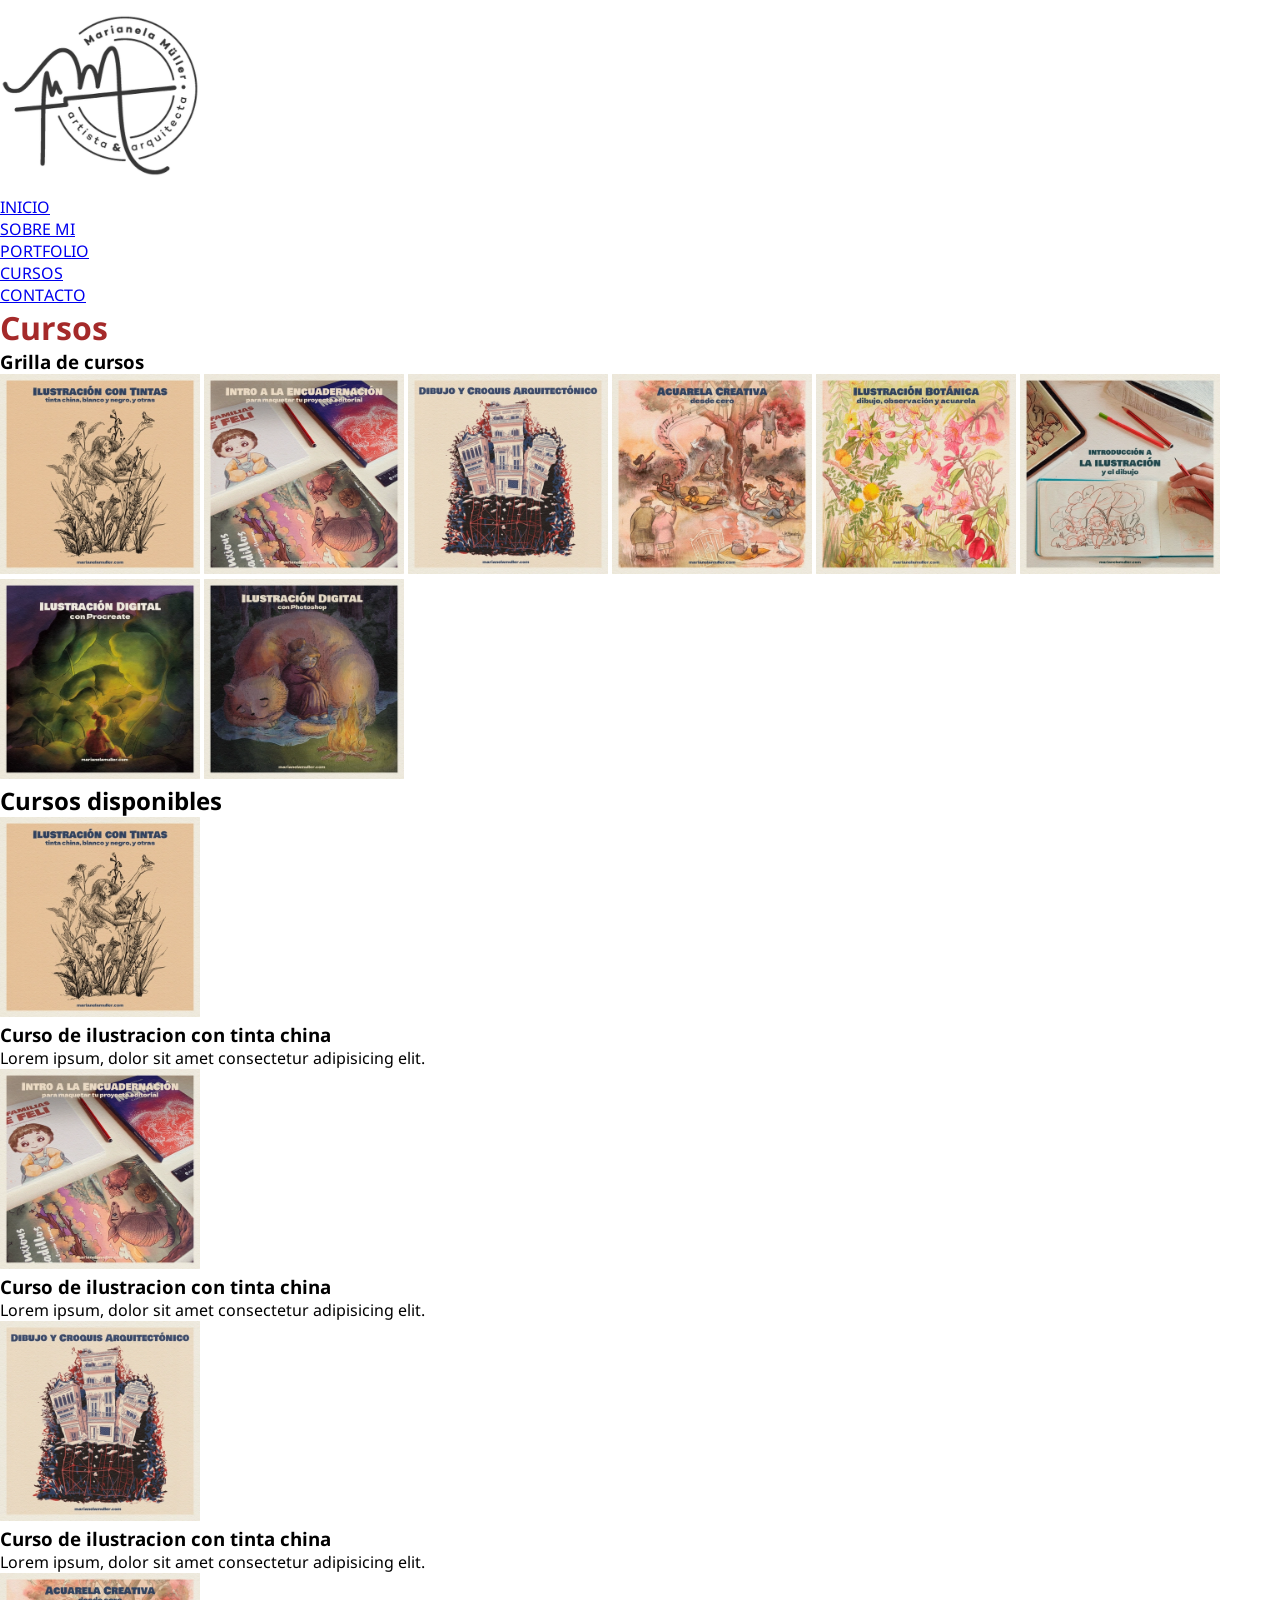
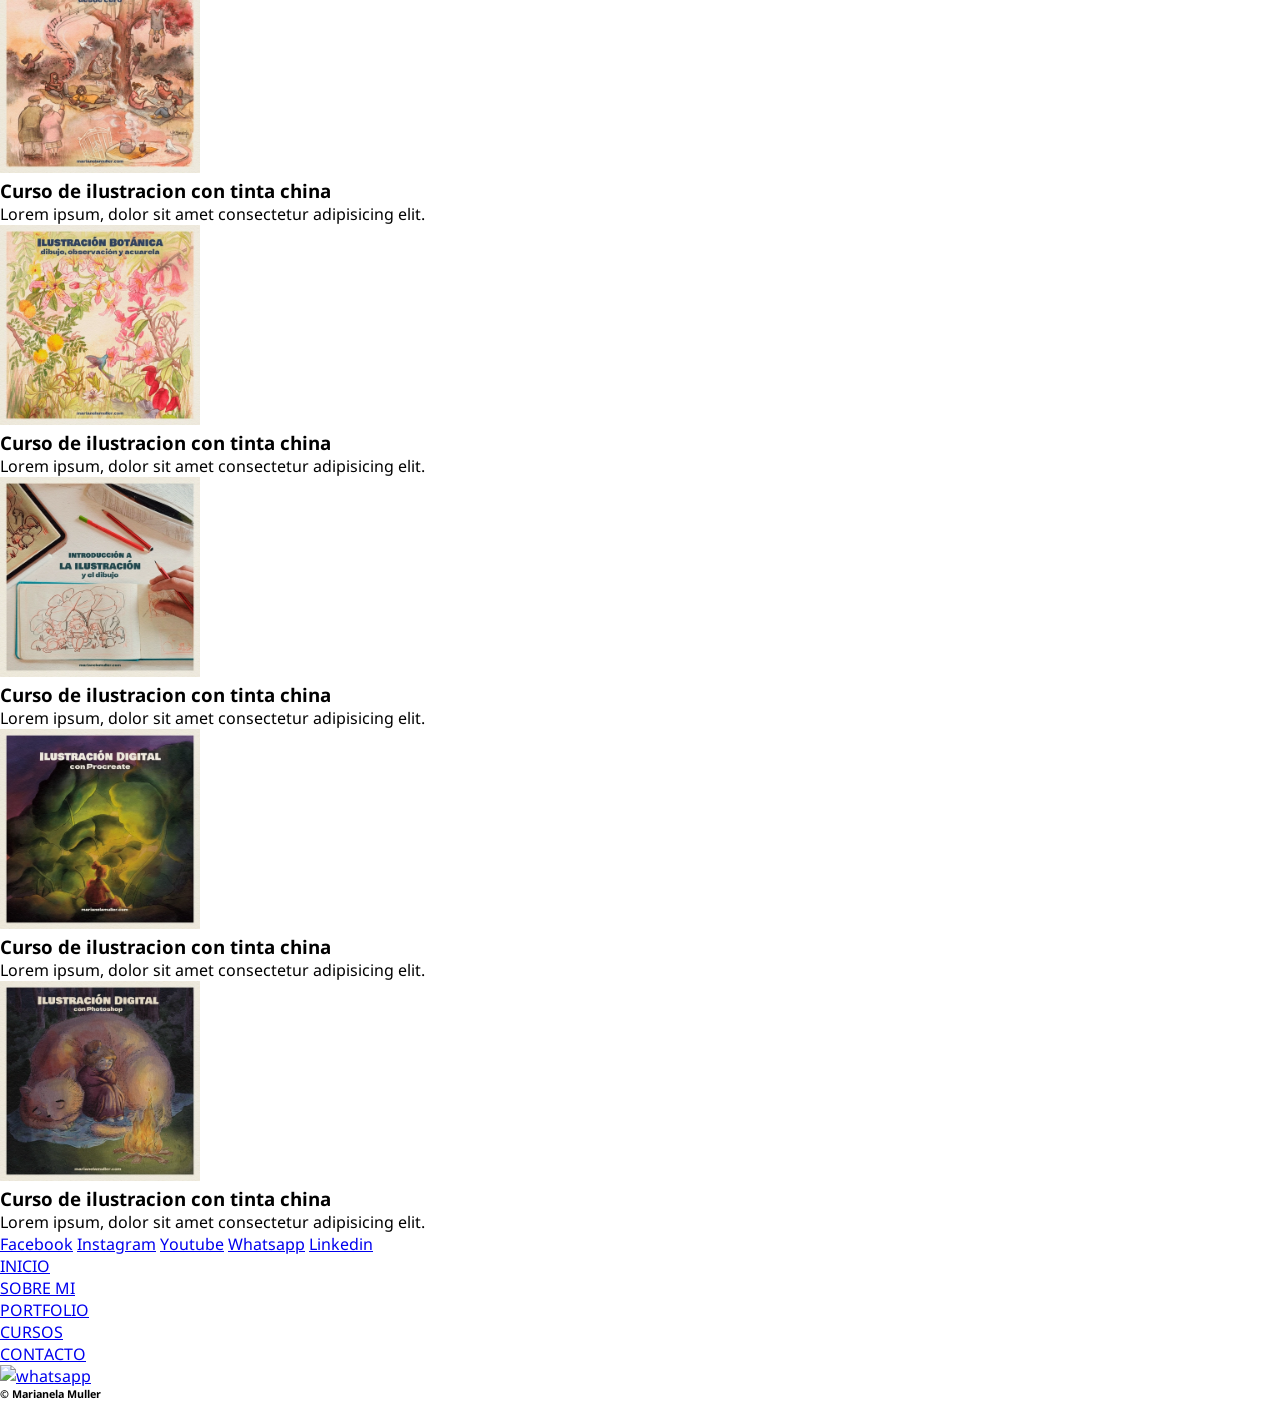
==== pages/cursos.html @ d38a22ce "Initial commit" ====
<!DOCTYPE html>
<html lang="en">

<head>
    <meta charset="UTF-8">
    <meta name="viewport" content="width=device-width, initial-scale=1.0">
    <title>Cursos</title>

    <link rel="stylesheet" href="../css/styles.css">
</head>

<body>
   <header>
       <div>
            <a href="../index.html"><img src="../assets/img/logo_medium.webp" alt="logo Marianela Muller"></a>            
        </div>          
        <nav>
            <ul>
                <li><a href="../index.html">INICIO</a></li>
                <li><a href="./sobreMi.html">SOBRE MI</a></li>
                <li><a href="./portfolio.html">PORTFOLIO</a></li>
                <li><a href="./cursos.html">CURSOS</a></li>
                <li><a href="./contacto.html">CONTACTO</a></li>
            </ul>
        </nav>
    </header>
    <main>
        <h1 class="tipografiaMediaCursos">Cursos</h1>
        <section>
            <h3>Grilla de cursos</h3>
            <div>
                <img src="../assets/img/curso-ilustracion_tinta_china.webp"
                    alt="dibujo en tinta negra mujer entre plantas flores y pajaros">
                <img src="../assets/img/curso-intro_ilustracion.webp" alt="3 libros en mesa con un lapiz en el centro">
                <img src="../assets/img/curso_croquis_arquitectonico.webp"
                    alt="dibujo con fondo oscuro de 3 fachadas de edificios sobre postes de madera">
                <img src="../assets/img/curso_acuarela_creativa.webp"
                    alt="dibujo a colores naranja y amarillo personas sobre mantas en parque">
                <img src="../assets/img/curso_ilustracion_botanica.webp"
                    alt="dibujo a base amarillo con tonos rojos plantas flores y colibri">
                <img src="../assets/img/curso_intro_ilustracion_dibujo.webp"
                    alt="foto libreta con dibujo a lapiz, mano sosteniendo lapiz">
                <img src="../assets/img/curso_ilustracion_procrearte.webp"
                    alt="dibujo mujer de espaldas mirando un bosque verde y amarillo en el centro">
                <img src="../assets/img/curso_ilustracion_digital_photoshop.webp"
                    alt="dibujo niña sentada sobre gato frente a una fogata en bosque">
            </div>
        </section>
        <section>
            <h2>Cursos disponibles</h2>
            <div>
                <img src="../assets/img/curso-ilustracion_tinta_china.webp"
                    alt="dibujo en tinta negra mujer entre plantas flores y pajaros">
                <h3>Curso de ilustracion con tinta china</h3>
                <p>Lorem ipsum, dolor sit amet consectetur adipisicing elit.</p>
            </div>
            <div>
                <img src="../assets/img/curso-intro_ilustracion.webp" alt="3 libros en mesa con un lapiz en el centro">
                <h3>Curso de ilustracion con tinta china</h3>
                <p>Lorem ipsum, dolor sit amet consectetur adipisicing elit.</p>
            </div>
            <div>
                <img src="../assets/img/curso_croquis_arquitectonico.webp"
                    alt="dibujo con fondo oscuro de 3 fachadas de edificios sobre postes de madera">
                <h3>Curso de ilustracion con tinta china</h3>
                <p>Lorem ipsum, dolor sit amet consectetur adipisicing elit.</p>
            </div>
            <div>
                <img src="../assets/img/curso_acuarela_creativa.webp"
                    alt="dibujo a colores naranja y amarillo personas sobre mantas en parque">
                <h3>Curso de ilustracion con tinta china</h3>
                <p>Lorem ipsum, dolor sit amet consectetur adipisicing elit.</p>
            </div>
            <div>
                <img src="../assets/img/curso_ilustracion_botanica.webp"
                    alt="dibujo a base amarillo con tonos rojos plantas flores y colibri">
                <h3>Curso de ilustracion con tinta china</h3>
                <p>Lorem ipsum, dolor sit amet consectetur adipisicing elit.</p>
            </div>
            <div>
                <img src="../assets/img/curso_intro_ilustracion_dibujo.webp"
                    alt="foto libreta con dibujo a lapiz, mano sosteniendo lapiz">
                <h3>Curso de ilustracion con tinta china</h3>
                <p>Lorem ipsum, dolor sit amet consectetur adipisicing elit.</p>
            </div>
            <div>
                <img src="../assets/img/curso_ilustracion_procrearte.webp"
                    alt="dibujo mujer de espaldas mirando un bosque verde y amarillo en el centro">
                <h3>Curso de ilustracion con tinta china</h3>
                <p>Lorem ipsum, dolor sit amet consectetur adipisicing elit.</p>
            </div>
            <div>
                <img src="../assets/img/curso_ilustracion_digital_photoshop.webp"
                    alt="dibujo niña sentada sobre gato frente a una fogata en bosque">
                <h3>Curso de ilustracion con tinta china</h3>
                <p>Lorem ipsum, dolor sit amet consectetur adipisicing elit.</p>
            </div>
        </section>
    </main>
    <footer>
      <div>
           <a href="https://www.facebook.com/marianelaa.muller/" target="_blank">Facebook</a>
           <a href="https://www.instagram.com/marianelaa.muller/" target="_blank">Instagram</a>
           <a href="https://www.youtube.com/c/MarianelaMullerIlustraci%C3%B3n" target="_blank">Youtube</a>
           <a href="https://api.whatsapp.com/send?phone=5491134746042" target="_blank">Whatsapp</a>
           <a href="https://www.linkedin.com/in/marianelamullerilustradora/" target="">Linkedin</a>
      </div>
        <div>
            <ul>
                <li><a href="../index.html">INICIO</a></li>
                <li><a href="./sobreMi.html">SOBRE MI</a></li>
                <li><a href="./portfolio.html">PORTFOLIO</a></li>
                <li><a href="cursos.html">CURSOS</a></li>
                <li><a href="./contacto.html">CONTACTO</a></li>
            </ul>
        </div>
         <div class="whatsapp">
            <a href="https://api.whatsapp.com/send?phone=1144556677888&text=Hola%20quisiera%20saber%20" target="_blank">
                <img src="./img/whastaspp.svg" alt="whatsapp">
            </a>
        </div>
        <h6 class="copy">&copy; Marianela Muller</h6>
    </footer>
   
</body>
</html>
---- css/styles.css ----
/* 



COMO TRABAJAMOS CON CSS
selector {
  propiedad: valor;
} */


@import url('https://fonts.googleapis.com/css2?family=Noto+Sans+Ol+Chiki:wght@400..700&display=swap');

body{
  font-family: "Noto Sans Ol Chiki", sans-serif;
}

/* RESETEO con selector universal, aplica estilos a cada uno de los elementos de los html se recomienda solo para reseteo  */
* {
  box-sizing: border-box;
  padding: 0;
  margin: 0;
}


img {
  width: 200px;
}

.logo{
  width: 70px;
}

.tipografiaMedia{
  font-size: 20px;
  color: rgb(170, 35, 91);
}

.bgOrange{
  background-color: rgb(122, 81, 3);
}

.tipografiaMediaCursos{
  color: brown;
}

.pruebaletra{
  font-family: "Noto Sans Ol Chiki", sans-serif;
  color: blueviolet;
}
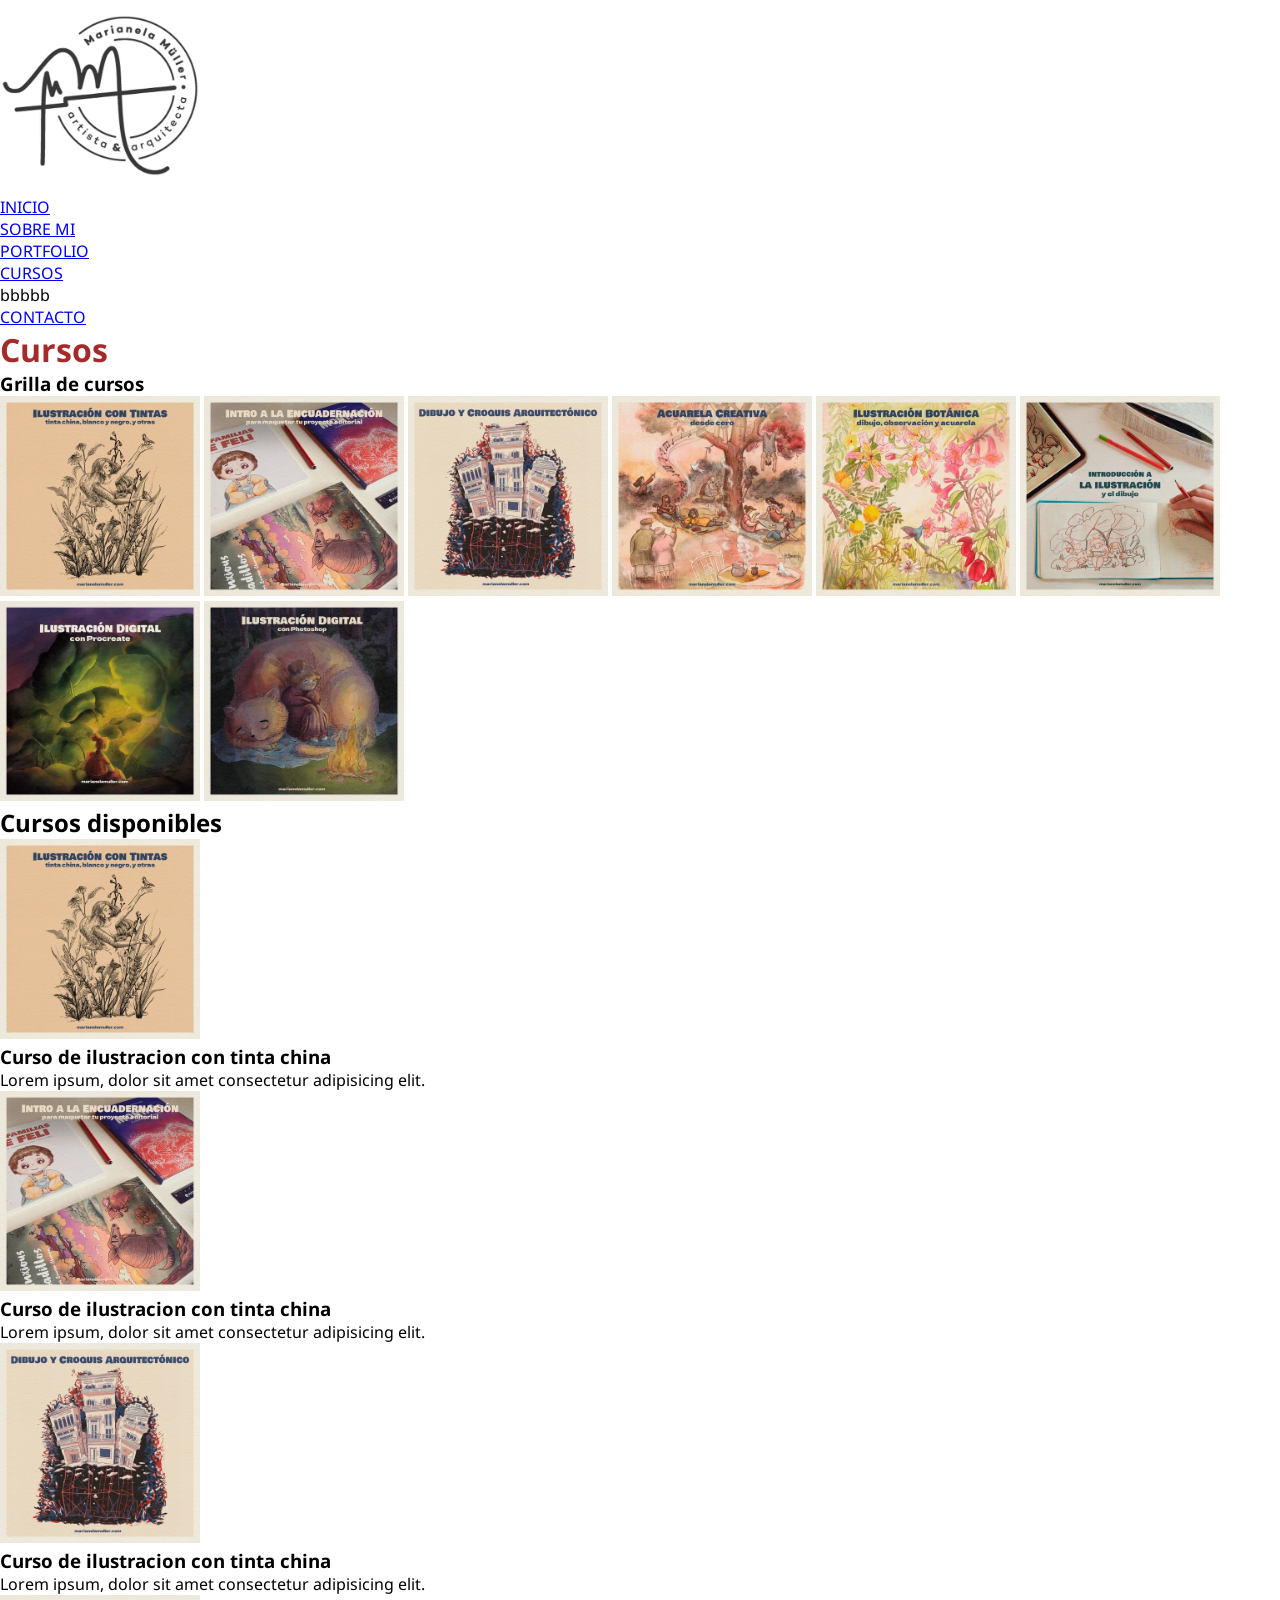
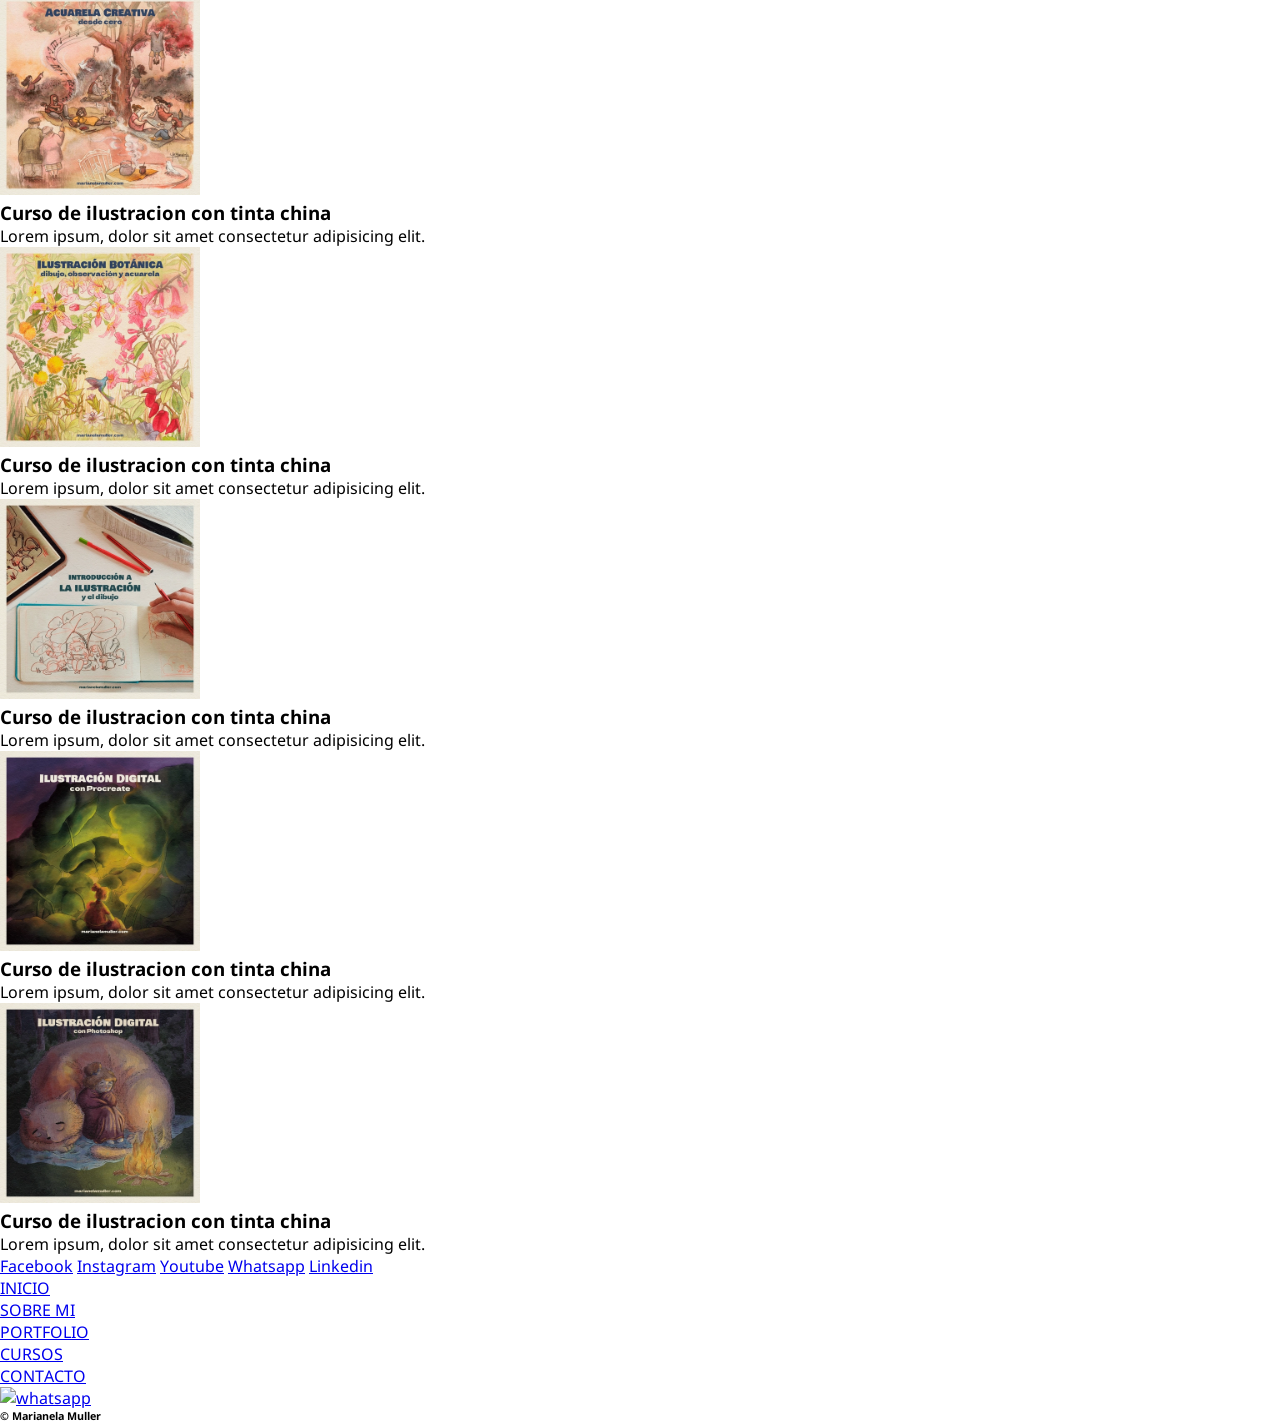
==== commit 1451ce1d: "le puse B" ====
--- a/pages/cursos.html
+++ b/pages/cursos.html
@@ -19,7 +19,7 @@
                 <li><a href="../index.html">INICIO</a></li>
                 <li><a href="./sobreMi.html">SOBRE MI</a></li>
                 <li><a href="./portfolio.html">PORTFOLIO</a></li>
-                <li><a href="./cursos.html">CURSOS</a></li>
+                <li><a href="./cursos.html">CURSOS</a></li>bbbbb
                 <li><a href="./contacto.html">CONTACTO</a></li>
             </ul>
         </nav>
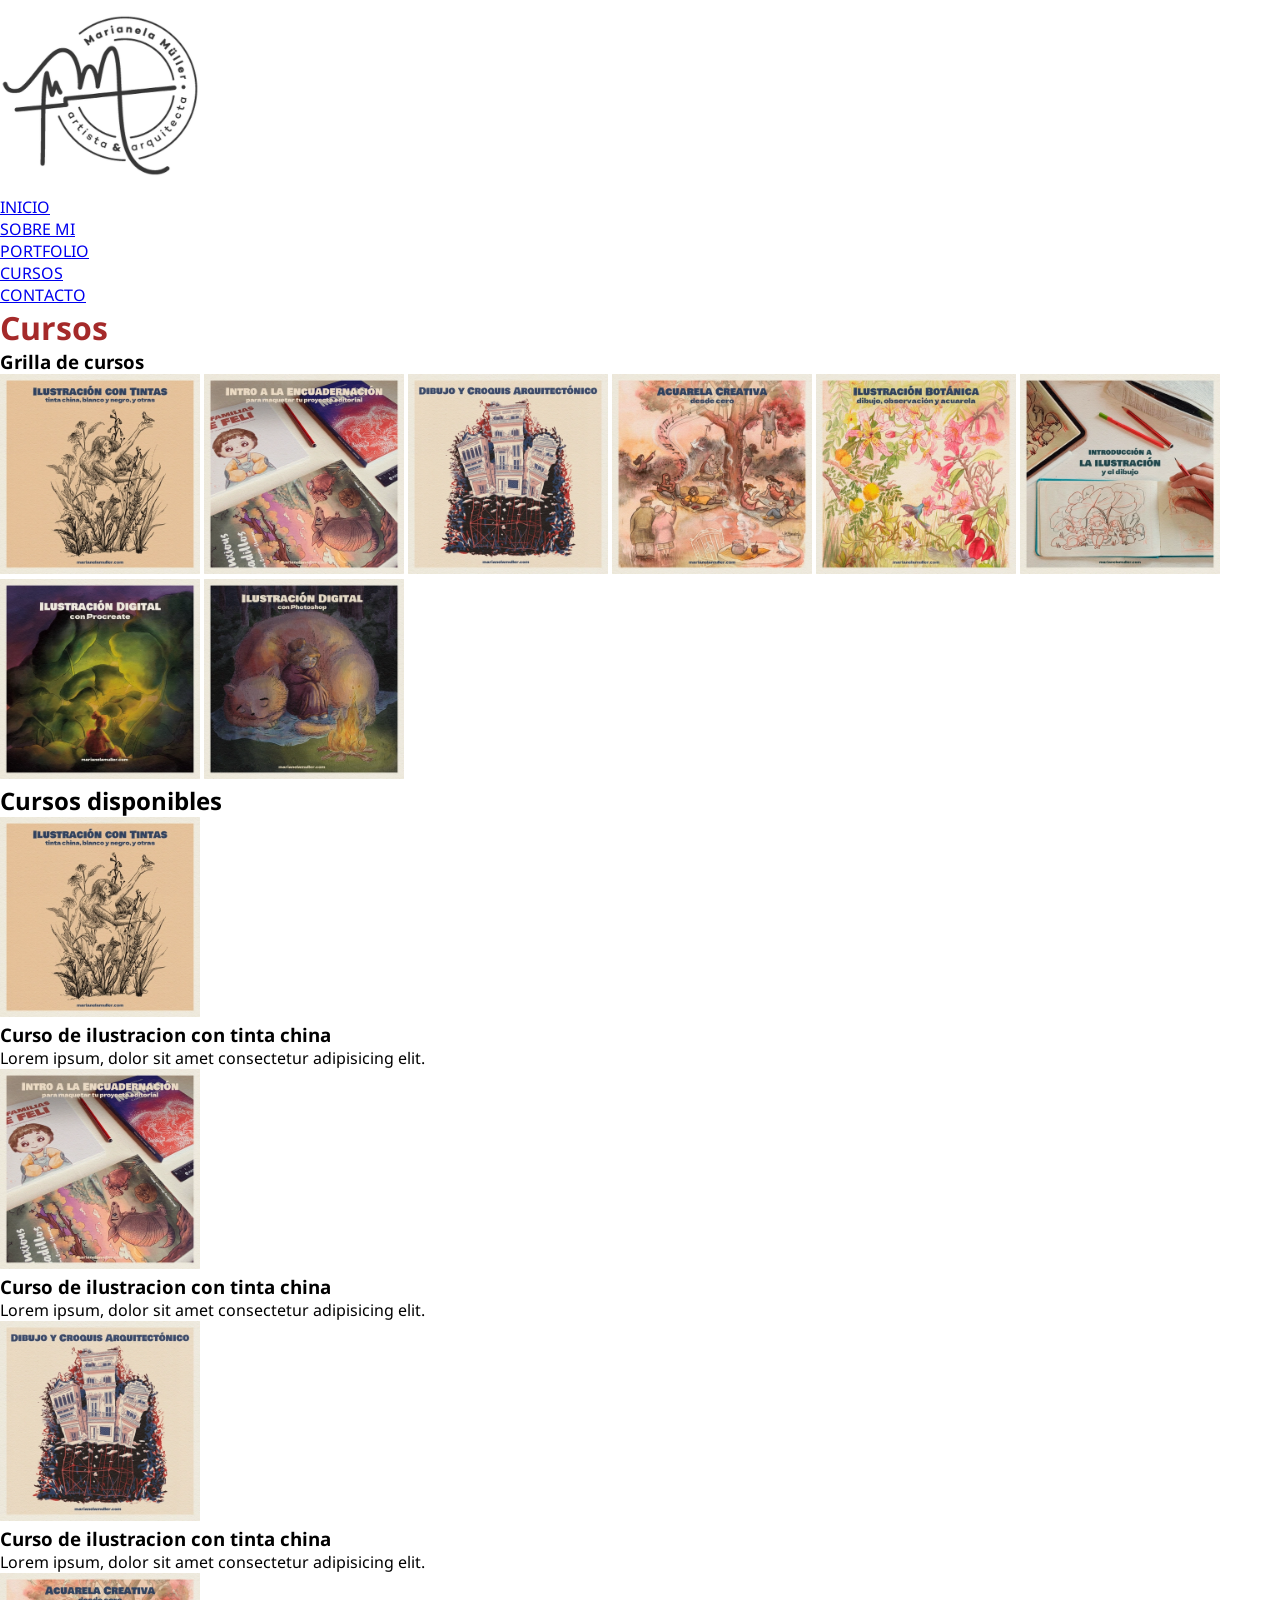
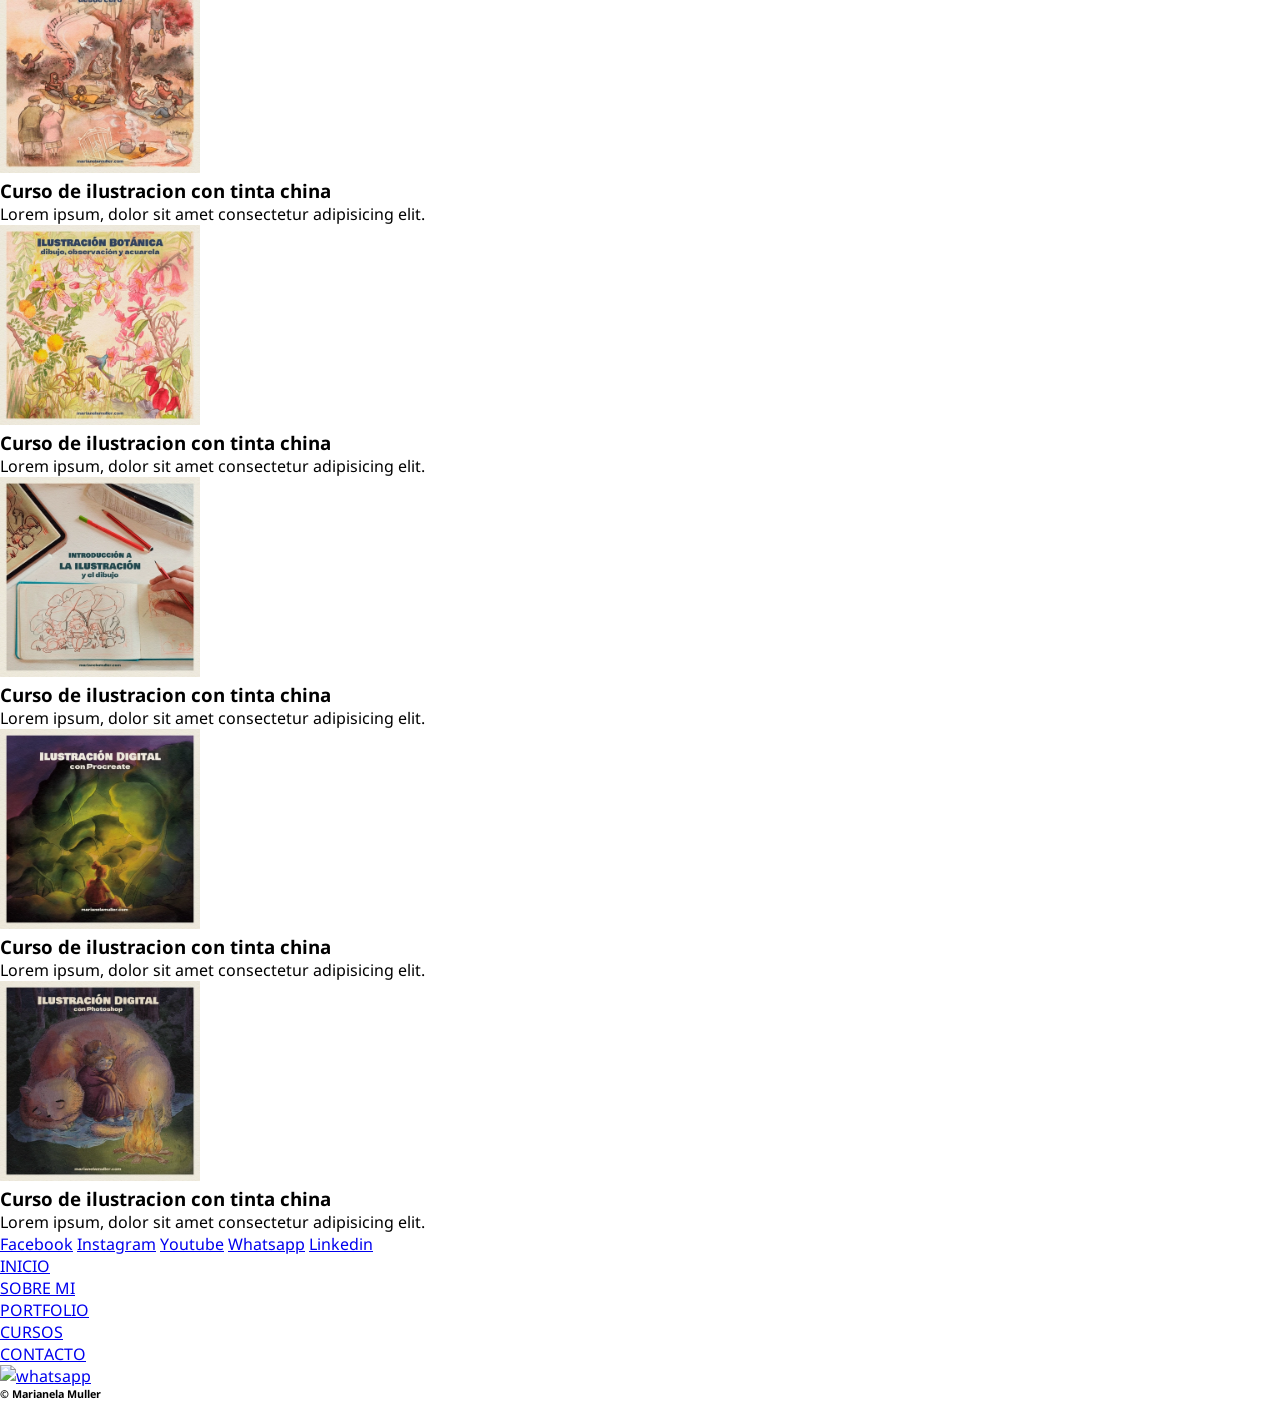
==== commit f47e7061: "le saco b" ====
--- a/pages/cursos.html
+++ b/pages/cursos.html
@@ -19,7 +19,7 @@
                 <li><a href="../index.html">INICIO</a></li>
                 <li><a href="./sobreMi.html">SOBRE MI</a></li>
                 <li><a href="./portfolio.html">PORTFOLIO</a></li>
-                <li><a href="./cursos.html">CURSOS</a></li>bbbbb
+                <li><a href="./cursos.html">CURSOS</a></li>
                 <li><a href="./contacto.html">CONTACTO</a></li>
             </ul>
         </nav>
